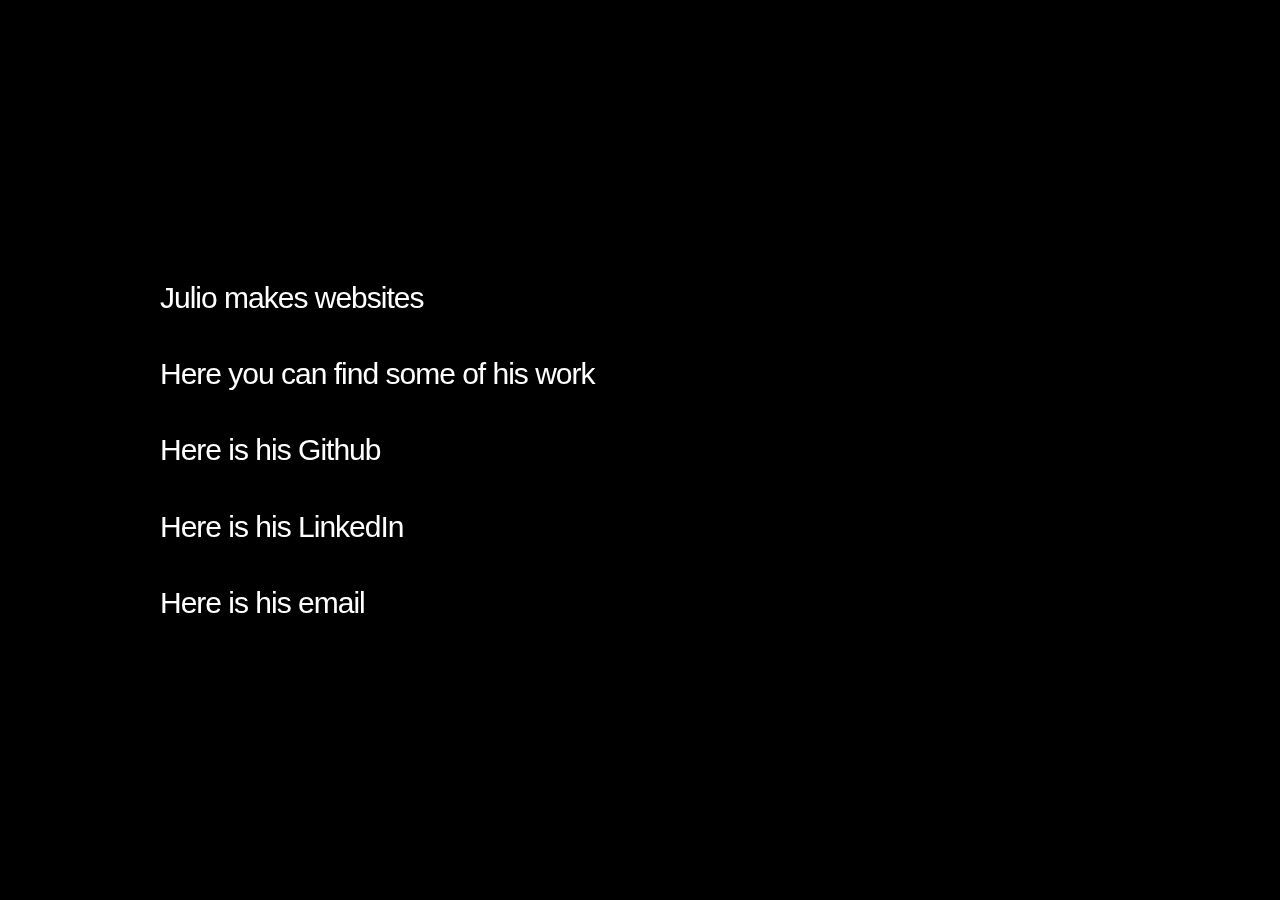
==== index.html @ 57fd9274 "adds morepages" ====
<!DOCTYPE html>
<html>
	<head>
		<link rel="stylesheet" href="css/skeleton-2.0.4/css/skeleton.css">
		<link rel="stylesheet" href="css/skeleton-2.0.4/css/normalize.css">
		<link rel="stylesheet" href="css/style.css">
		<title>Julio C. Diaz</title>
	</head>
	<body>
		<div class="container centered">
			<div class="row">
				<div class="twelve columns">
					<h1 >Julio makes websites</h1>
				</div>
			</div>
			<div class="row">
				<div class="twelve columns">
					<h1><a href="pages/comingsoon.html">Here you can find some of his work</a></h1>
				</div>
			</div>
			<div class="row">
				<div class="twelve columns">
					<h1><a  target="_blank" href="https://github.com/juliocesardiaz">Here is his Github</a></h1>
				</div>
			</div>
			<div class="row">
				<div class="twelve columns">
					<h1><a  target="_blank" href="https://www.linkedin.com/in/juliocdiazramirez">Here is his LinkedIn</a></h1>
				</div>
			</div>
			<div class="row">
				<div class="twelve columns">
					<h1><a  target="_blank" href="mailto:me@juliocdiaz.com">Here is his email</a></h1>
				</div>
			</div>
		</div>
	</body>
</html>
---- css/skeleton-2.0.4/css/skeleton.css ----
/*
* Skeleton V2.0.4
* Copyright 2014, Dave Gamache
* www.getskeleton.com
* Free to use under the MIT license.
* http://www.opensource.org/licenses/mit-license.php
* 12/29/2014
*/


/* Table of contents
––––––––––––––––––––––––––––––––––––––––––––––––––
- Grid
- Base Styles
- Typography
- Links
- Buttons
- Forms
- Lists
- Code
- Tables
- Spacing
- Utilities
- Clearing
- Media Queries
*/


/* Grid
–––––––––––––––––––––––––––––––––––––––––––––––––– */
.container {
  position: relative;
  width: 100%;
  max-width: 960px;
  margin: 0 auto;
  padding: 0 20px;
  box-sizing: border-box; }
.column,
.columns {
  width: 100%;
  float: left;
  box-sizing: border-box; }

/* For devices larger than 400px */
@media (min-width: 400px) {
  .container {
    width: 85%;
    padding: 0; }
}

/* For devices larger than 550px */
@media (min-width: 550px) {
  .container {
    width: 80%; }
  .column,
  .columns {
    margin-left: 4%; }
  .column:first-child,
  .columns:first-child {
    margin-left: 0; }

  .one.column,
  .one.columns                    { width: 4.66666666667%; }
  .two.columns                    { width: 13.3333333333%; }
  .three.columns                  { width: 22%;            }
  .four.columns                   { width: 30.6666666667%; }
  .five.columns                   { width: 39.3333333333%; }
  .six.columns                    { width: 48%;            }
  .seven.columns                  { width: 56.6666666667%; }
  .eight.columns                  { width: 65.3333333333%; }
  .nine.columns                   { width: 74.0%;          }
  .ten.columns                    { width: 82.6666666667%; }
  .eleven.columns                 { width: 91.3333333333%; }
  .twelve.columns                 { width: 100%; margin-left: 0; }

  .one-third.column               { width: 30.6666666667%; }
  .two-thirds.column              { width: 65.3333333333%; }

  .one-half.column                { width: 48%; }

  /* Offsets */
  .offset-by-one.column,
  .offset-by-one.columns          { margin-left: 8.66666666667%; }
  .offset-by-two.column,
  .offset-by-two.columns          { margin-left: 17.3333333333%; }
  .offset-by-three.column,
  .offset-by-three.columns        { margin-left: 26%;            }
  .offset-by-four.column,
  .offset-by-four.columns         { margin-left: 34.6666666667%; }
  .offset-by-five.column,
  .offset-by-five.columns         { margin-left: 43.3333333333%; }
  .offset-by-six.column,
  .offset-by-six.columns          { margin-left: 52%;            }
  .offset-by-seven.column,
  .offset-by-seven.columns        { margin-left: 60.6666666667%; }
  .offset-by-eight.column,
  .offset-by-eight.columns        { margin-left: 69.3333333333%; }
  .offset-by-nine.column,
  .offset-by-nine.columns         { margin-left: 78.0%;          }
  .offset-by-ten.column,
  .offset-by-ten.columns          { margin-left: 86.6666666667%; }
  .offset-by-eleven.column,
  .offset-by-eleven.columns       { margin-left: 95.3333333333%; }

  .offset-by-one-third.column,
  .offset-by-one-third.columns    { margin-left: 34.6666666667%; }
  .offset-by-two-thirds.column,
  .offset-by-two-thirds.columns   { margin-left: 69.3333333333%; }

  .offset-by-one-half.column,
  .offset-by-one-half.columns     { margin-left: 52%; }

}


/* Base Styles
–––––––––––––––––––––––––––––––––––––––––––––––––– */
/* NOTE
html is set to 62.5% so that all the REM measurements throughout Skeleton
are based on 10px sizing. So basically 1.5rem = 15px :) */
html {
  font-size: 62.5%; }
body {
  font-size: 1.5em; /* currently ems cause chrome bug misinterpreting rems on body element */
  line-height: 1.6;
  font-weight: 400;
  font-family: "Raleway", "HelveticaNeue", "Helvetica Neue", Helvetica, Arial, sans-serif;
  color: #222; }


/* Typography
–––––––––––––––––––––––––––––––––––––––––––––––––– */
h1, h2, h3, h4, h5, h6 {
  margin-top: 0;
  margin-bottom: 2rem;
  font-weight: 300; }
h1 { font-size: 4.0rem; line-height: 1.2;  letter-spacing: -.1rem;}
h2 { font-size: 3.6rem; line-height: 1.25; letter-spacing: -.1rem; }
h3 { font-size: 3.0rem; line-height: 1.3;  letter-spacing: -.1rem; }
h4 { font-size: 2.4rem; line-height: 1.35; letter-spacing: -.08rem; }
h5 { font-size: 1.8rem; line-height: 1.5;  letter-spacing: -.05rem; }
h6 { font-size: 1.5rem; line-height: 1.6;  letter-spacing: 0; }

/* Larger than phablet */
@media (min-width: 550px) {
  h1 { font-size: 5.0rem; }
  h2 { font-size: 4.2rem; }
  h3 { font-size: 3.6rem; }
  h4 { font-size: 3.0rem; }
  h5 { font-size: 2.4rem; }
  h6 { font-size: 1.5rem; }
}

p {
  margin-top: 0; }


/* Links
–––––––––––––––––––––––––––––––––––––––––––––––––– */
a {
  color: #1EAEDB; }
a:hover {
  color: #0FA0CE; }


/* Buttons
–––––––––––––––––––––––––––––––––––––––––––––––––– */
.button,
button,
input[type="submit"],
input[type="reset"],
input[type="button"] {
  display: inline-block;
  height: 38px;
  padding: 0 30px;
  color: #555;
  text-align: center;
  font-size: 11px;
  font-weight: 600;
  line-height: 38px;
  letter-spacing: .1rem;
  text-transform: uppercase;
  text-decoration: none;
  white-space: nowrap;
  background-color: transparent;
  border-radius: 4px;
  border: 1px solid #bbb;
  cursor: pointer;
  box-sizing: border-box; }
.button:hover,
button:hover,
input[type="submit"]:hover,
input[type="reset"]:hover,
input[type="button"]:hover,
.button:focus,
button:focus,
input[type="submit"]:focus,
input[type="reset"]:focus,
input[type="button"]:focus {
  color: #333;
  border-color: #888;
  outline: 0; }
.button.button-primary,
button.button-primary,
input[type="submit"].button-primary,
input[type="reset"].button-primary,
input[type="button"].button-primary {
  color: #FFF;
  background-color: #33C3F0;
  border-color: #33C3F0; }
.button.button-primary:hover,
button.button-primary:hover,
input[type="submit"].button-primary:hover,
input[type="reset"].button-primary:hover,
input[type="button"].button-primary:hover,
.button.button-primary:focus,
button.button-primary:focus,
input[type="submit"].button-primary:focus,
input[type="reset"].button-primary:focus,
input[type="button"].button-primary:focus {
  color: #FFF;
  background-color: #1EAEDB;
  border-color: #1EAEDB; }


/* Forms
–––––––––––––––––––––––––––––––––––––––––––––––––– */
input[type="email"],
input[type="number"],
input[type="search"],
input[type="text"],
input[type="tel"],
input[type="url"],
input[type="password"],
textarea,
select {
  height: 38px;
  padding: 6px 10px; /* The 6px vertically centers text on FF, ignored by Webkit */
  background-color: #fff;
  border: 1px solid #D1D1D1;
  border-radius: 4px;
  box-shadow: none;
  box-sizing: border-box; }
/* Removes awkward default styles on some inputs for iOS */
input[type="email"],
input[type="number"],
input[type="search"],
input[type="text"],
input[type="tel"],
input[type="url"],
input[type="password"],
textarea {
  -webkit-appearance: none;
     -moz-appearance: none;
          appearance: none; }
textarea {
  min-height: 65px;
  padding-top: 6px;
  padding-bottom: 6px; }
input[type="email"]:focus,
input[type="number"]:focus,
input[type="search"]:focus,
input[type="text"]:focus,
input[type="tel"]:focus,
input[type="url"]:focus,
input[type="password"]:focus,
textarea:focus,
select:focus {
  border: 1px solid #33C3F0;
  outline: 0; }
label,
legend {
  display: block;
  margin-bottom: .5rem;
  font-weight: 600; }
fieldset {
  padding: 0;
  border-width: 0; }
input[type="checkbox"],
input[type="radio"] {
  display: inline; }
label > .label-body {
  display: inline-block;
  margin-left: .5rem;
  font-weight: normal; }


/* Lists
–––––––––––––––––––––––––––––––––––––––––––––––––– */
ul {
  list-style: circle inside; }
ol {
  list-style: decimal inside; }
ol, ul {
  padding-left: 0;
  margin-top: 0; }
ul ul,
ul ol,
ol ol,
ol ul {
  margin: 1.5rem 0 1.5rem 3rem;
  font-size: 90%; }
li {
  margin-bottom: 1rem; }


/* Code
–––––––––––––––––––––––––––––––––––––––––––––––––– */
code {
  padding: .2rem .5rem;
  margin: 0 .2rem;
  font-size: 90%;
  white-space: nowrap;
  background: #F1F1F1;
  border: 1px solid #E1E1E1;
  border-radius: 4px; }
pre > code {
  display: block;
  padding: 1rem 1.5rem;
  white-space: pre; }


/* Tables
–––––––––––––––––––––––––––––––––––––––––––––––––– */
th,
td {
  padding: 12px 15px;
  text-align: left;
  border-bottom: 1px solid #E1E1E1; }
th:first-child,
td:first-child {
  padding-left: 0; }
th:last-child,
td:last-child {
  padding-right: 0; }


/* Spacing
–––––––––––––––––––––––––––––––––––––––––––––––––– */
button,
.button {
  margin-bottom: 1rem; }
input,
textarea,
select,
fieldset {
  margin-bottom: 1.5rem; }
pre,
blockquote,
dl,
figure,
table,
p,
ul,
ol,
form {
  margin-bottom: 2.5rem; }


/* Utilities
–––––––––––––––––––––––––––––––––––––––––––––––––– */
.u-full-width {
  width: 100%;
  box-sizing: border-box; }
.u-max-full-width {
  max-width: 100%;
  box-sizing: border-box; }
.u-pull-right {
  float: right; }
.u-pull-left {
  float: left; }


/* Misc
–––––––––––––––––––––––––––––––––––––––––––––––––– */
hr {
  margin-top: 3rem;
  margin-bottom: 3.5rem;
  border-width: 0;
  border-top: 1px solid #E1E1E1; }


/* Clearing
–––––––––––––––––––––––––––––––––––––––––––––––––– */

/* Self Clearing Goodness */
.container:after,
.row:after,
.u-cf {
  content: "";
  display: table;
  clear: both; }


/* Media Queries
–––––––––––––––––––––––––––––––––––––––––––––––––– */
/*
Note: The best way to structure the use of media queries is to create the queries
near the relevant code. For example, if you wanted to change the styles for buttons
on small devices, paste the mobile query code up in the buttons section and style it
there.
*/


/* Larger than mobile */
@media (min-width: 400px) {}

/* Larger than phablet (also point when grid becomes active) */
@media (min-width: 550px) {}

/* Larger than tablet */
@media (min-width: 750px) {}

/* Larger than desktop */
@media (min-width: 1000px) {}

/* Larger than Desktop HD */
@media (min-width: 1200px) {}
---- css/style.css ----
h1 {
    text-align: left;
    color: white;
    outline-color: white;
}

.container-fluid {
    background: black;
}

html{
    background: black;
}

.centered {
  position: fixed;
  top: 50%;
  left: 50%;
  /* bring your own prefixes */
  transform: translate(-50%, -50%);
}

a:link, a:visited, a:active {
    color: white;
    text-decoration: none;
}

a:hover{
    font-weight: bolder;
    color: lightgray;
}

.comingsoon {
    text-align: center;
    background-color: lightpink;
}
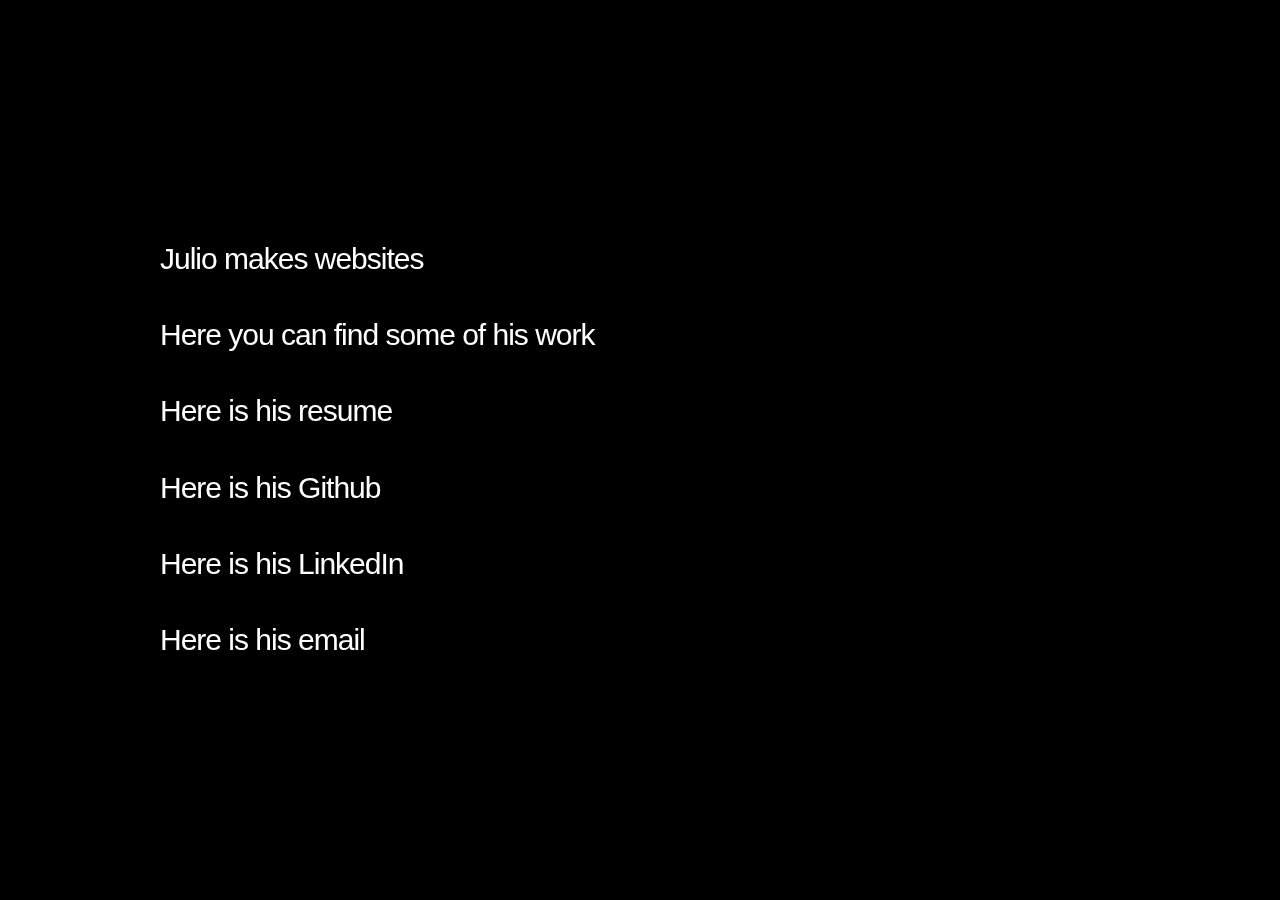
==== commit aa1d15d0: "added line for resume to go" ====
--- a/index.html
+++ b/index.html
@@ -15,7 +15,12 @@
 			</div>
 			<div class="row">
 				<div class="twelve columns">
-					<h1><a href="pages/comingsoon.html">Here you can find some of his work</a></h1>
+					<h1><a href="pages/work.html">Here you can find some of his work</a></h1>
+				</div>
+			</div>
+			<div class="row">
+				<div class="twelve columns">
+					<h1><a href="pages/comingsoon.html">Here is his resume</a></h1>
 				</div>
 			</div>
 			<div class="row">
--- a/css/style.css
+++ b/css/style.css
@@ -1,5 +1,11 @@
 h1 {
     text-align: left;
+    color: white;
+    outline-color: white;
+}
+h5 {
+    text-align: left;
+    padding-left:  50px;
     color: white;
     outline-color: white;
 }
@@ -33,4 +39,7 @@
 .comingsoon {
     text-align: center;
     background-color: lightpink;
+}
+.bottom {
+    text-align: center;
 }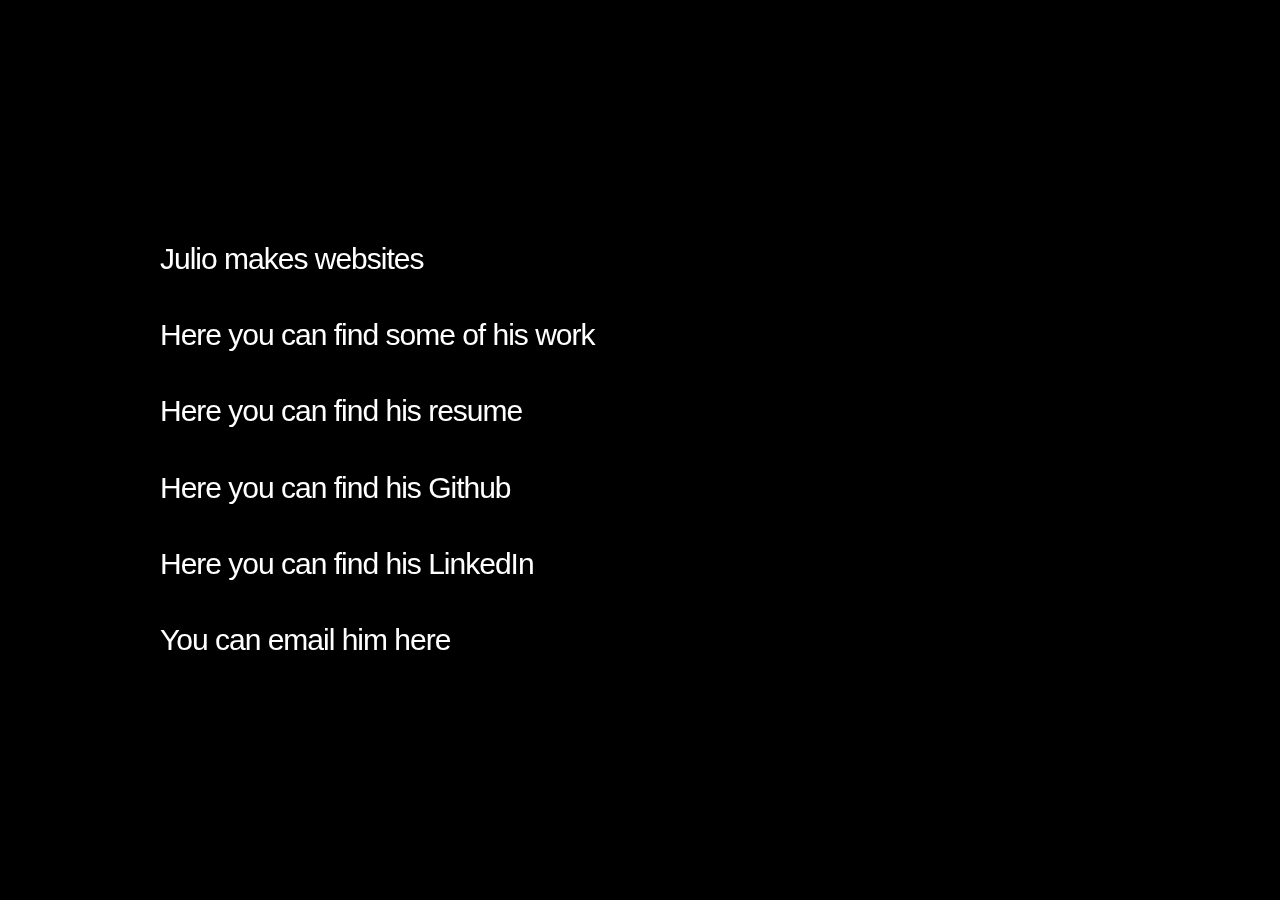
==== commit 38e522af: "changed wording of mainpage" ====
--- a/index.html
+++ b/index.html
@@ -20,22 +20,22 @@
 			</div>
 			<div class="row">
 				<div class="twelve columns">
-					<h1><a href="pages/comingsoon.html">Here is his resume</a></h1>
+					<h1><a href="pages/comingsoon.html">Here you can find his resume</a></h1>
 				</div>
 			</div>
 			<div class="row">
 				<div class="twelve columns">
-					<h1><a  target="_blank" href="https://github.com/juliocesardiaz">Here is his Github</a></h1>
+					<h1><a  target="_blank" href="https://github.com/juliocesardiaz">Here you can find his Github</a></h1>
 				</div>
 			</div>
 			<div class="row">
 				<div class="twelve columns">
-					<h1><a  target="_blank" href="https://www.linkedin.com/in/juliocdiazramirez">Here is his LinkedIn</a></h1>
+					<h1><a  target="_blank" href="https://www.linkedin.com/in/juliocdiazramirez">Here you can find his LinkedIn</a></h1>
 				</div>
 			</div>
 			<div class="row">
 				<div class="twelve columns">
-					<h1><a  target="_blank" href="mailto:me@juliocdiaz.com">Here is his email</a></h1>
+					<h1><a  target="_blank" href="mailto:me@juliocdiaz.com">You can email him here</a></h1>
 				</div>
 			</div>
 		</div>
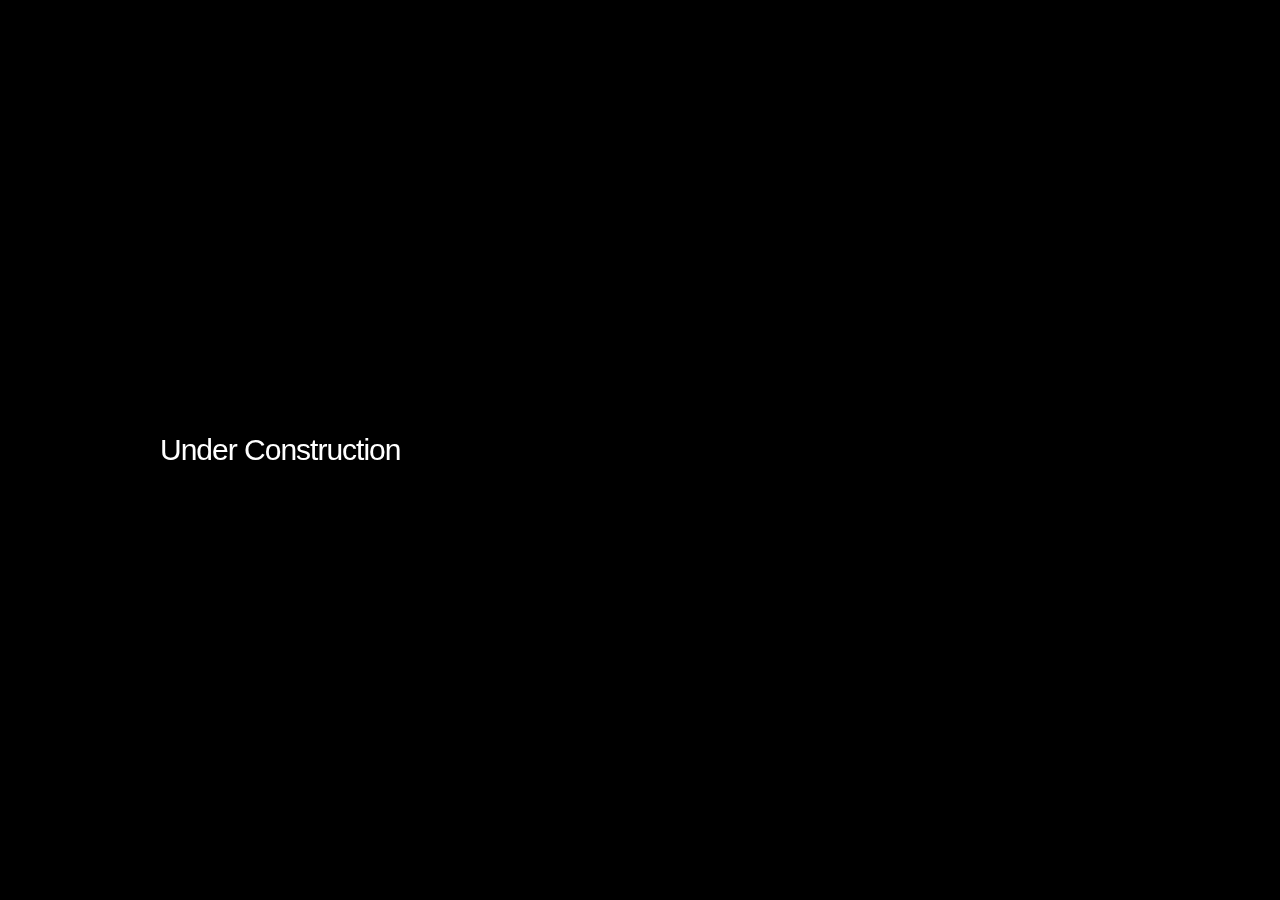
==== commit fb469018: "Update index.html" ====
--- a/index.html
+++ b/index.html
@@ -10,34 +10,9 @@
 		<div class="container centered">
 			<div class="row">
 				<div class="twelve columns">
-					<h1 >Julio makes websites</h1>
-				</div>
-			</div>
-			<div class="row">
-				<div class="twelve columns">
-					<h1><a href="pages/work.html">Here you can find some of his work</a></h1>
-				</div>
-			</div>
-			<div class="row">
-				<div class="twelve columns">
-					<h1><a href="pages/comingsoon.html">Here you can find his resume</a></h1>
-				</div>
-			</div>
-			<div class="row">
-				<div class="twelve columns">
-					<h1><a  target="_blank" href="https://github.com/juliocesardiaz">Here you can find his Github</a></h1>
-				</div>
-			</div>
-			<div class="row">
-				<div class="twelve columns">
-					<h1><a  target="_blank" href="https://www.linkedin.com/in/juliocdiazramirez">Here you can find his LinkedIn</a></h1>
-				</div>
-			</div>
-			<div class="row">
-				<div class="twelve columns">
-					<h1><a  target="_blank" href="mailto:me@juliocdiaz.com">You can email him here</a></h1>
+					<h1 >Under Construction</h1>
 				</div>
 			</div>
 		</div>
 	</body>
-</html>+</html>
--- a/css/style.css
+++ b/css/style.css
@@ -33,7 +33,7 @@
 
 a:hover{
     font-weight: bolder;
-    color: lightgray;
+    color: lightslategrey;
 }
 
 .comingsoon {
